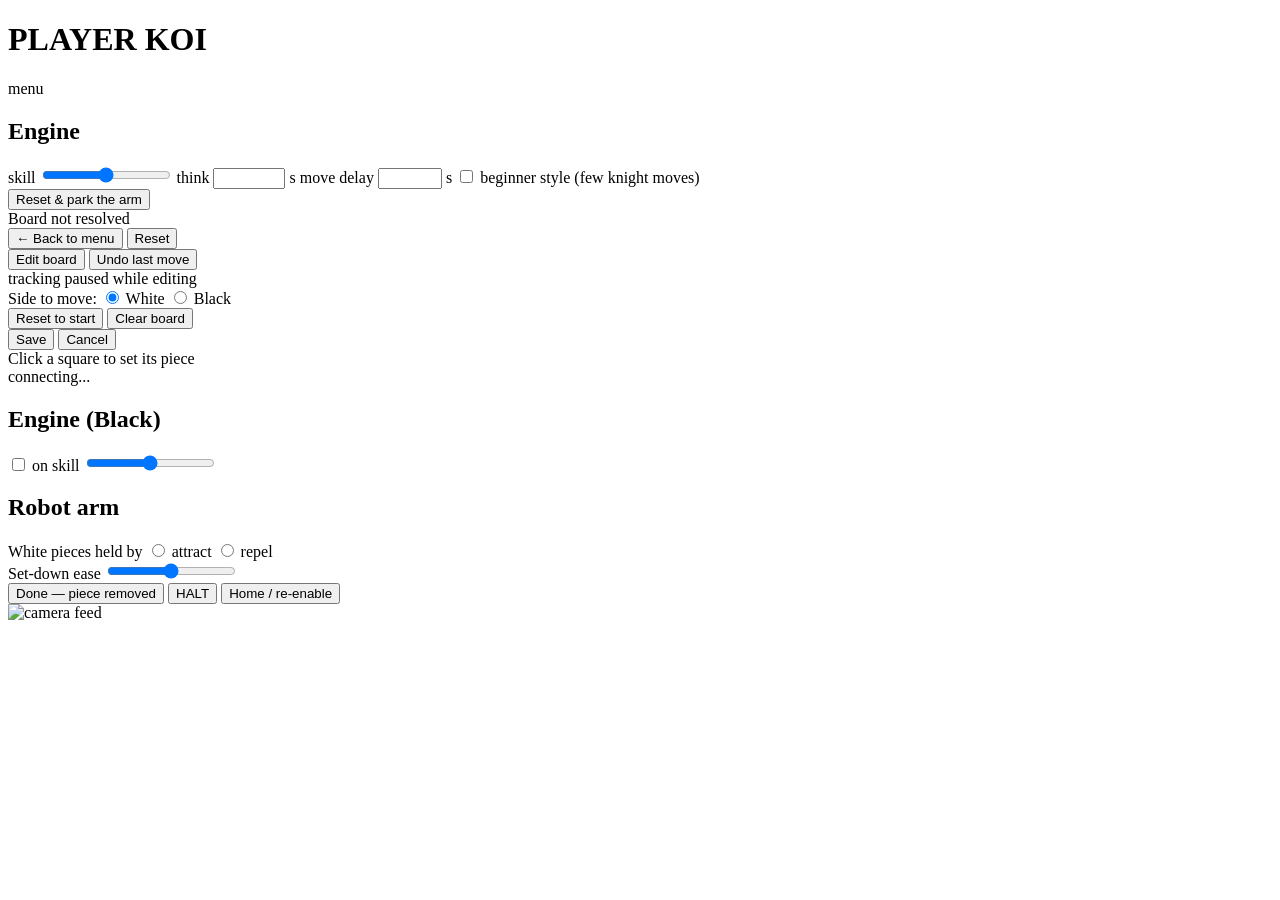
==== src/ui/index.html @ dd4044be "pulse slow" ====
<!doctype html>
<html lang="en">
<head>
<meta charset="utf-8">
<meta name="viewport" content="width=device-width, initial-scale=1">
<title>Player Koi</title>
<link rel="stylesheet" href="/neoretro.css">
<link rel="stylesheet" href="/app.css">
</head>
<body>
<div id="shell">
  <header id="brandBar" class="nr-clr nr-border nr-shadow" data-color="green">
    <h1 id="brand">PLAYER <span>KOI</span></h1>
    <span id="modeBadge" class="nr-badge nr-clr nr-border" data-color="black">menu</span>
  </header>

  <div id="menu">
    <div id="menuCards"></div>

    <section id="menuSettings" class="nr-card nr-clr nr-border nr-shadow" data-color="black">
      <h2 class="nr-card-title">Engine</h2>
      <div class="settings-grid">
        <label class="nr-label" for="setSkill">skill
          <input type="range" class="nr-slider" id="setSkill" min="0" max="20" step="1"
                 data-color="blue">
          <span id="setSkillVal" class="nr-badge nr-clr nr-border" data-color="blue"></span>
        </label>
        <label class="nr-label" for="setThink">think
          <input type="number" class="nr-input nr-clr nr-border" id="setThink"
                 min="0.05" max="10" step="0.05"> s
        </label>
        <label class="nr-label" for="setDelay">move delay
          <input type="number" class="nr-input nr-clr nr-border" id="setDelay"
                 min="0" max="30" step="0.5"> s
        </label>
        <label class="nr-label" for="setNoob">
          <input type="checkbox" class="nr-check" id="setNoob" data-color="green">
          beginner style (few knight moves)
        </label>
      </div>
    </section>

    <div id="menuError" class="nr-alert nr-clr nr-border" data-color="red" hidden></div>
    <button id="menuResetBtn" class="nr-btn nr-clr nr-border nr-shadow nr-focus"
            data-color="yellow" data-pressable>Reset &amp; park the arm</button>
  </div>

  <div id="screens">
  <div class="col" id="game">
    <div id="board" class="nr-border nr-shadow"><div id="picker" class="nr-border nr-shadow nr-clr" data-color="black"></div></div>

    <div id="flagBox" class="nr-alert nr-clr nr-border nr-shadow" data-color="yellow">
      <div class="nr-alert-title">Board not resolved</div>
      <div id="flagReason"></div>
    </div>

    <div id="sessionRow">
      <button id="backBtn" class="nr-btn nr-btn-sm nr-clr nr-border nr-shadow nr-focus"
              data-color="black" data-pressable>&larr; Back to menu</button>
      <button id="resetBtn" class="nr-btn nr-btn-sm nr-clr nr-border nr-shadow nr-focus"
              data-color="yellow" data-pressable>Reset</button>
    </div>

    <div id="controls">
      <button id="editBtn" class="nr-btn nr-btn-sm nr-clr nr-border nr-shadow nr-focus"
              data-color="black" data-pressable>Edit board</button>
      <button id="undoBtn" class="nr-btn nr-btn-sm nr-clr nr-border nr-shadow nr-focus"
              data-color="black" data-pressable>Undo last move</button>
    </div>

    <div id="pausedNote" class="nr-badge nr-clr nr-border" data-color="yellow">
      tracking paused while editing
    </div>

    <section id="editControls" class="nr-card nr-clr nr-border nr-shadow" data-color="black">
      <div id="turnRow">
        <span class="nr-label">Side to move:</span>
        <label class="nr-label"><input type="radio" class="nr-check" name="turn" value="white"
               data-color="cyan" checked> White</label>
        <label class="nr-label"><input type="radio" class="nr-check" name="turn" value="black"
               data-color="cyan"> Black</label>
      </div>
      <div id="editShortcuts">
        <button id="resetStartBtn" class="nr-btn nr-btn-sm nr-clr nr-border nr-shadow nr-focus"
                data-color="black" data-pressable>Reset to start</button>
        <button id="clearBoardBtn" class="nr-btn nr-btn-sm nr-clr nr-border nr-shadow nr-focus"
                data-color="black" data-pressable>Clear board</button>
      </div>
      <div id="saveCancelRow">
        <button id="saveBtn" class="nr-btn nr-btn-sm nr-clr nr-border nr-shadow nr-focus"
                data-color="green" data-pressable>Save</button>
        <button id="cancelBtn" class="nr-btn nr-btn-sm nr-clr nr-border nr-shadow nr-focus"
                data-color="black" data-pressable>Cancel</button>
      </div>
      <div id="editHint">Click a square to set its piece</div>
    </section>

    <div id="lastMove" class="nr-badge nr-clr nr-border" data-color="blue"></div>
    <div id="moveLog" class="nr-clr nr-border" data-color="black"></div>
    <div id="status">connecting...</div>

    <section id="engineBox" class="nr-card nr-clr nr-border nr-shadow" data-color="black">
      <h2 id="engineTitle" class="nr-card-title">Engine (Black)</h2>
      <div id="aiNote" class="nr-alert nr-clr nr-border" data-color="yellow" hidden>
        no camera &mdash; the tracked position is trusted, not verified
      </div>
      <div id="engineMove"></div>
      <div id="engineExtra"></div>
      <div id="engineMsg"></div>
      <div id="engineRow">
        <label class="nr-label" for="engineToggle">
          <input type="checkbox" class="nr-check" id="engineToggle" data-color="green"> on
        </label>
        <label class="nr-label" for="engineSkill">skill
          <input type="range" class="nr-slider" id="engineSkill" min="0" max="20" step="1"
                 data-color="blue">
          <span id="engineSkillVal" class="nr-badge nr-clr nr-border" data-color="blue"></span>
        </label>
      </div>
    </section>

    <section id="robotBox" class="nr-card nr-clr nr-border nr-shadow" data-color="black">
      <h2 id="robotTitle" class="nr-card-title">Robot arm</h2>
      <div id="robotState" class="nr-badge nr-clr nr-border" data-color="green"></div>
      <div id="robotNote"></div>
      <div id="robotPrompt" class="nr-alert nr-clr nr-border" data-color="yellow" hidden></div>
      <div id="robotMsg" class="nr-alert nr-clr nr-border" data-color="red" hidden></div>
      <div id="staleFirmware" class="nr-alert nr-clr nr-border" data-color="red" hidden></div>
      <div id="polarityRow">
        <span class="nr-label">White pieces held by</span>
        <label class="nr-label"><input type="radio" class="nr-check" name="whitePolarity"
               value="attract" data-color="cyan"> attract</label>
        <label class="nr-label"><input type="radio" class="nr-check" name="whitePolarity"
               value="repel" data-color="cyan"> repel</label>
      </div>
      <div id="releaseRow">
        <label class="nr-label" for="releaseMs">Set-down ease
          <input type="range" class="nr-slider" id="releaseMs"
                 min="0" max="600" step="25" data-color="cyan">
          <span id="releaseMsVal" class="nr-badge nr-clr nr-border" data-color="cyan"></span>
        </label>
      </div>
      <div id="robotRow">
        <button id="confirmBtn" class="nr-btn nr-btn-sm nr-clr nr-border nr-shadow nr-focus"
                data-color="green" data-pressable>Done — piece removed</button>
        <button id="haltBtn" class="nr-btn nr-btn-sm nr-clr nr-border nr-shadow nr-focus"
                data-color="red" data-pressable>HALT</button>
        <button id="homeBtn" class="nr-btn nr-btn-sm nr-clr nr-border nr-shadow nr-focus"
                data-color="black" data-pressable>Home / re-enable</button>
      </div>
    </section>
  </div>

  <div class="col" id="videoCol">
    <img id="stream" class="nr-border nr-shadow" src="/stream.mjpg" alt="camera feed">
  </div>
  </div>
</div>

<!-- One dialog serves every confirm/alert. Native <dialog>, so focus
     trapping, Escape and the top layer come for free. -->
<dialog id="nrDialog" class="nr-dialog">
  <form method="dialog" class="nr-dialog-body">
    <h2 id="nrDialogTitle" class="nr-dialog-title"></h2>
    <p id="nrDialogText" class="nr-dialog-text"></p>
    <div class="nr-dialog-actions">
      <button id="nrDialogCancel" value="cancel"
              class="nr-btn nr-btn-sm nr-clr nr-border nr-shadow nr-focus"
              data-color="black" data-pressable>Cancel</button>
      <button id="nrDialogOk" value="ok"
              class="nr-btn nr-btn-sm nr-clr nr-border nr-shadow nr-focus"
              data-color="green" data-pressable>OK</button>
    </div>
  </form>
</dialog>

<script src="/app.js"></script>
</body>
</html>
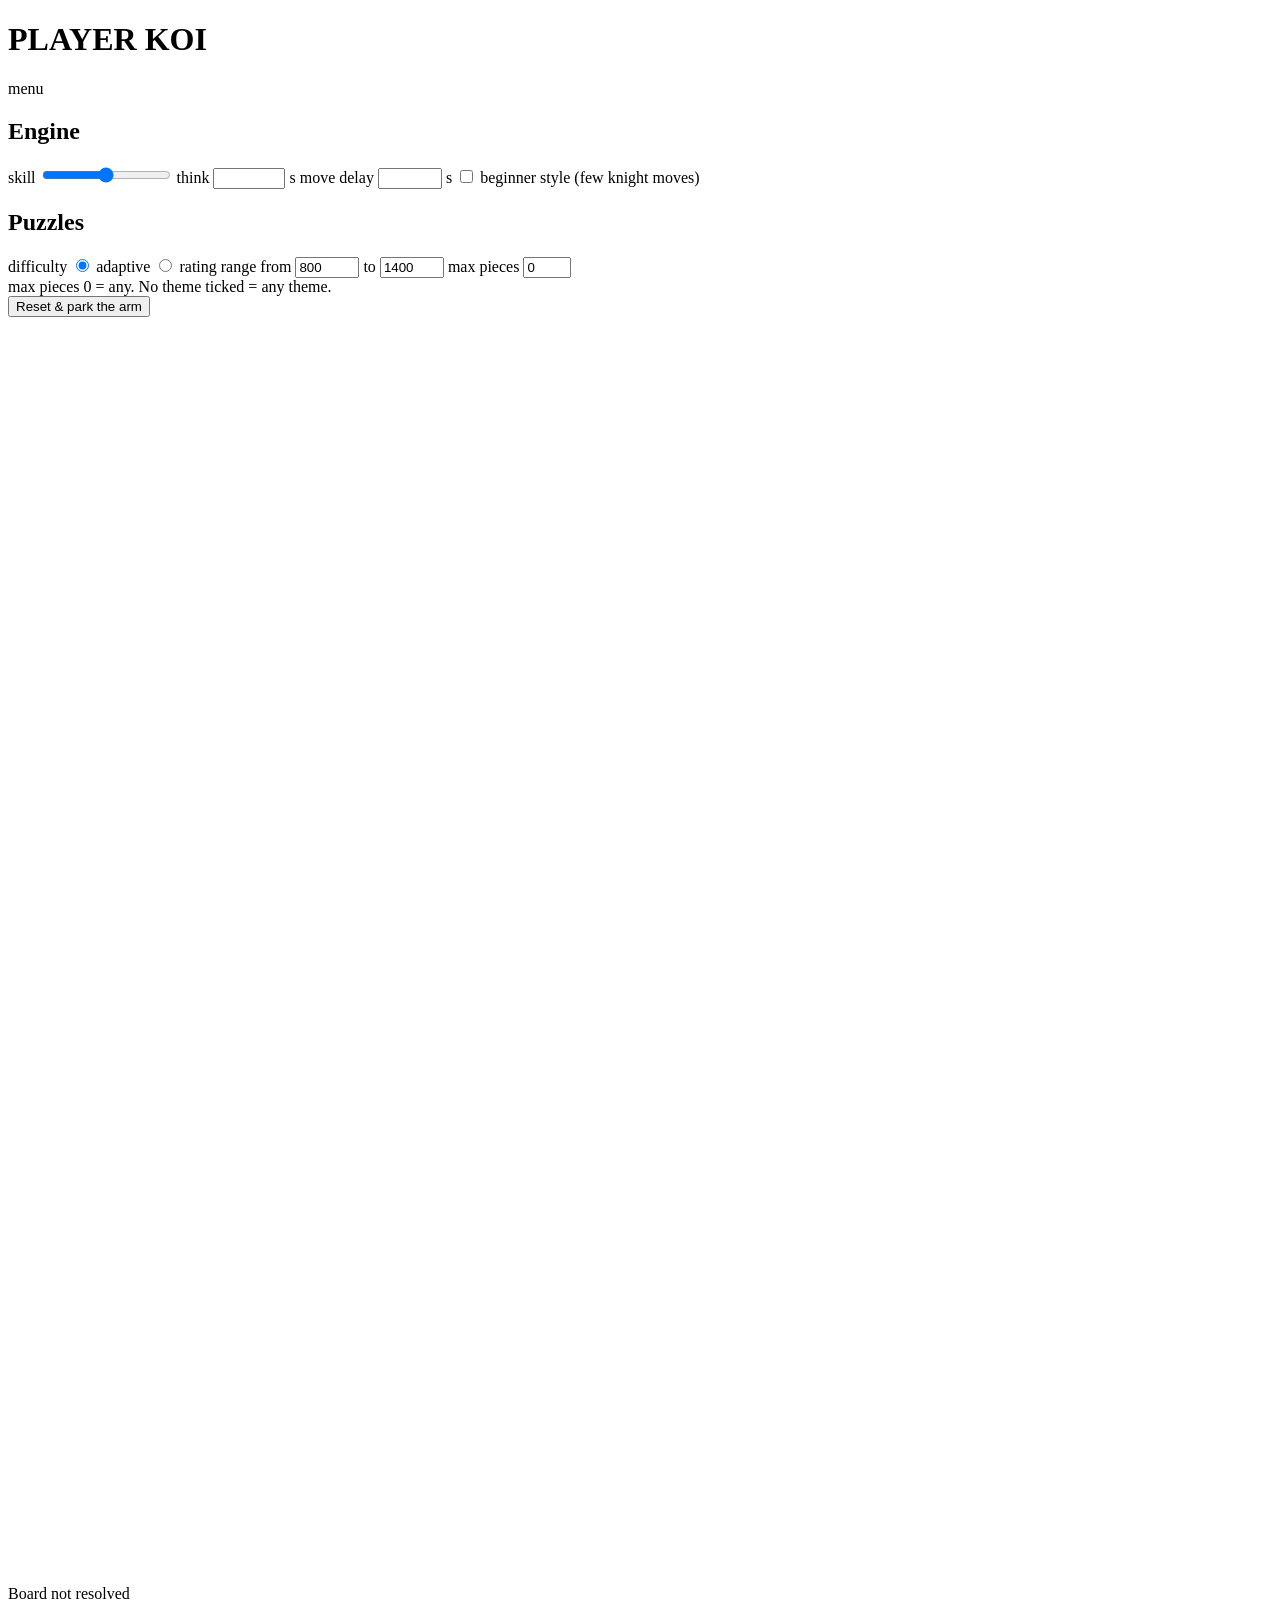
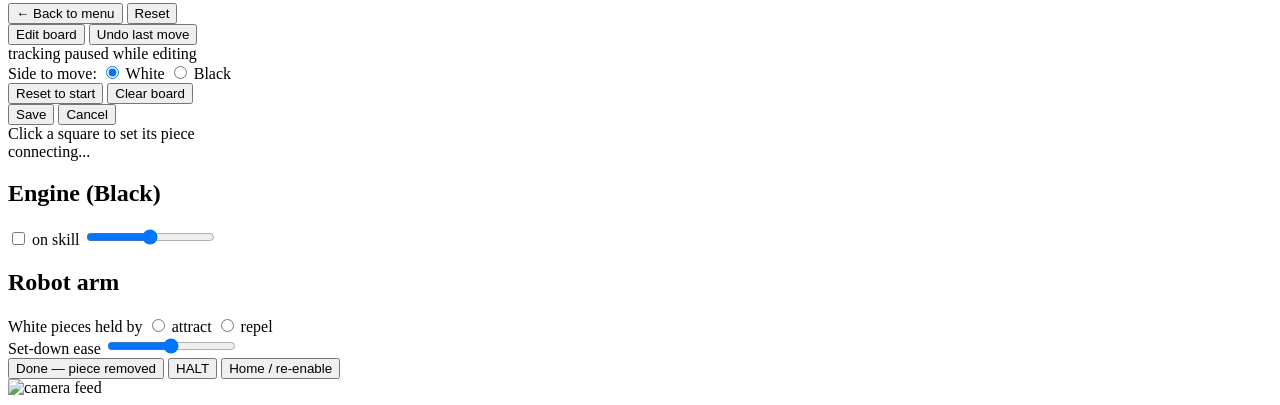
==== commit 2c9d5bb3: "puzzle and coatch feature" ====
--- a/src/ui/index.html
+++ b/src/ui/index.html
@@ -40,6 +40,32 @@
       </div>
     </section>
 
+    <section id="puzzleSettings" class="nr-card nr-clr nr-border nr-shadow" data-color="black">
+      <h2 class="nr-card-title">Puzzles</h2>
+      <div id="puzzleProgress"></div>
+      <div class="settings-grid">
+        <span class="nr-label">difficulty</span>
+        <label class="nr-label"><input type="radio" class="nr-check" name="puzzleRatingMode"
+               value="adaptive" data-color="cyan" checked> adaptive</label>
+        <label class="nr-label"><input type="radio" class="nr-check" name="puzzleRatingMode"
+               value="range" data-color="cyan"> rating range</label>
+        <label class="nr-label" for="puzzleMin">from
+          <input type="number" class="nr-input nr-clr nr-border" id="puzzleMin"
+                 min="400" max="2800" step="50" value="800">
+        </label>
+        <label class="nr-label" for="puzzleMax">to
+          <input type="number" class="nr-input nr-clr nr-border" id="puzzleMax"
+                 min="400" max="2800" step="50" value="1400">
+        </label>
+        <label class="nr-label" for="puzzleMaxPieces">max pieces
+          <input type="number" class="nr-input nr-clr nr-border" id="puzzleMaxPieces"
+                 min="0" max="32" step="1" value="0">
+        </label>
+      </div>
+      <div id="puzzleThemes" class="settings-grid"></div>
+      <div class="menu-hint">max pieces 0 = any. No theme ticked = any theme.</div>
+    </section>
+
     <div id="menuError" class="nr-alert nr-clr nr-border" data-color="red" hidden></div>
     <button id="menuResetBtn" class="nr-btn nr-clr nr-border nr-shadow nr-focus"
             data-color="yellow" data-pressable>Reset &amp; park the arm</button>
@@ -47,7 +73,13 @@
 
   <div id="screens">
   <div class="col" id="game">
-    <div id="board" class="nr-border nr-shadow"><div id="picker" class="nr-border nr-shadow nr-clr" data-color="black"></div></div>
+    <div id="boardRow">
+      <div id="evalBar" class="nr-border" hidden>
+        <div id="evalFill"></div>
+        <span id="evalLabel"></span>
+      </div>
+      <div id="board" class="nr-border nr-shadow"><div id="picker" class="nr-border nr-shadow nr-clr" data-color="black"></div><svg id="arrows" viewBox="0 0 8 8" preserveAspectRatio="none" aria-hidden="true"></svg></div>
+    </div>
 
     <div id="flagBox" class="nr-alert nr-clr nr-border nr-shadow" data-color="yellow">
       <div class="nr-alert-title">Board not resolved</div>
@@ -98,6 +130,54 @@
     <div id="lastMove" class="nr-badge nr-clr nr-border" data-color="blue"></div>
     <div id="moveLog" class="nr-clr nr-border" data-color="black"></div>
     <div id="status">connecting...</div>
+
+    <section id="coachBox" class="nr-card nr-clr nr-border nr-shadow" data-color="black" hidden>
+      <h2 id="coachTitle" class="nr-card-title">Coach</h2>
+      <div id="coachDecision" class="nr-alert nr-clr nr-border" data-color="red" hidden>
+        <div id="coachDecisionText"></div>
+        <div class="button-row">
+          <button id="takebackBtn" class="nr-btn nr-btn-sm nr-clr nr-border nr-shadow nr-focus"
+                  data-color="yellow" data-pressable>Take it back</button>
+          <button id="continueBtn" class="nr-btn nr-btn-sm nr-clr nr-border nr-shadow nr-focus"
+                  data-color="black" data-pressable>Continue</button>
+        </div>
+      </div>
+      <div id="coachTakeback" class="nr-alert nr-clr nr-border" data-color="yellow" hidden></div>
+      <div id="coachReview" class="nr-badge nr-clr nr-border" data-color="green" hidden></div>
+      <div id="coachReviewText"></div>
+      <div id="coachBetter"></div>
+      <div id="coachOpponent"></div>
+      <div id="coachHintLabel">Suggested move</div>
+      <div id="coachHint"></div>
+      <div id="coachHintPlace"></div>
+      <div id="coachHintText"></div>
+    </section>
+
+    <section id="puzzleBox" class="nr-card nr-clr nr-border nr-shadow" data-color="black" hidden>
+      <h2 id="puzzleTitle" class="nr-card-title">Puzzle</h2>
+      <div id="puzzlePhase" class="nr-badge nr-clr nr-border" data-color="blue"></div>
+      <div id="puzzleInfo"></div>
+      <div id="puzzleMsg" class="nr-alert nr-clr nr-border" data-color="red" hidden></div>
+      <div id="puzzleWrong" class="nr-alert nr-clr nr-border" data-color="yellow" hidden></div>
+      <div id="puzzleGraveyard" class="nr-alert nr-clr nr-border" data-color="yellow" hidden></div>
+      <ol id="puzzleSteps"></ol>
+      <div id="puzzleMove"></div>
+      <div id="puzzleExtra"></div>
+      <div id="puzzleSolution"></div>
+      <div id="puzzleRating"></div>
+      <div id="puzzleRow" class="button-row">
+        <button id="puzzleReadyBtn" class="nr-btn nr-btn-sm nr-clr nr-border nr-shadow nr-focus"
+                data-color="green" data-pressable>OK &mdash; board is set up</button>
+        <button id="puzzleHintBtn" class="nr-btn nr-btn-sm nr-clr nr-border nr-shadow nr-focus"
+                data-color="cyan" data-pressable>Hint</button>
+        <button id="puzzleSolutionBtn" class="nr-btn nr-btn-sm nr-clr nr-border nr-shadow nr-focus"
+                data-color="magenta" data-pressable>Show solution</button>
+        <button id="puzzleSkipBtn" class="nr-btn nr-btn-sm nr-clr nr-border nr-shadow nr-focus"
+                data-color="black" data-pressable>Skip</button>
+        <button id="puzzleNextBtn" class="nr-btn nr-btn-sm nr-clr nr-border nr-shadow nr-focus"
+                data-color="green" data-pressable>Next puzzle</button>
+      </div>
+    </section>
 
     <section id="engineBox" class="nr-card nr-clr nr-border nr-shadow" data-color="black">
       <h2 id="engineTitle" class="nr-card-title">Engine (Black)</h2>
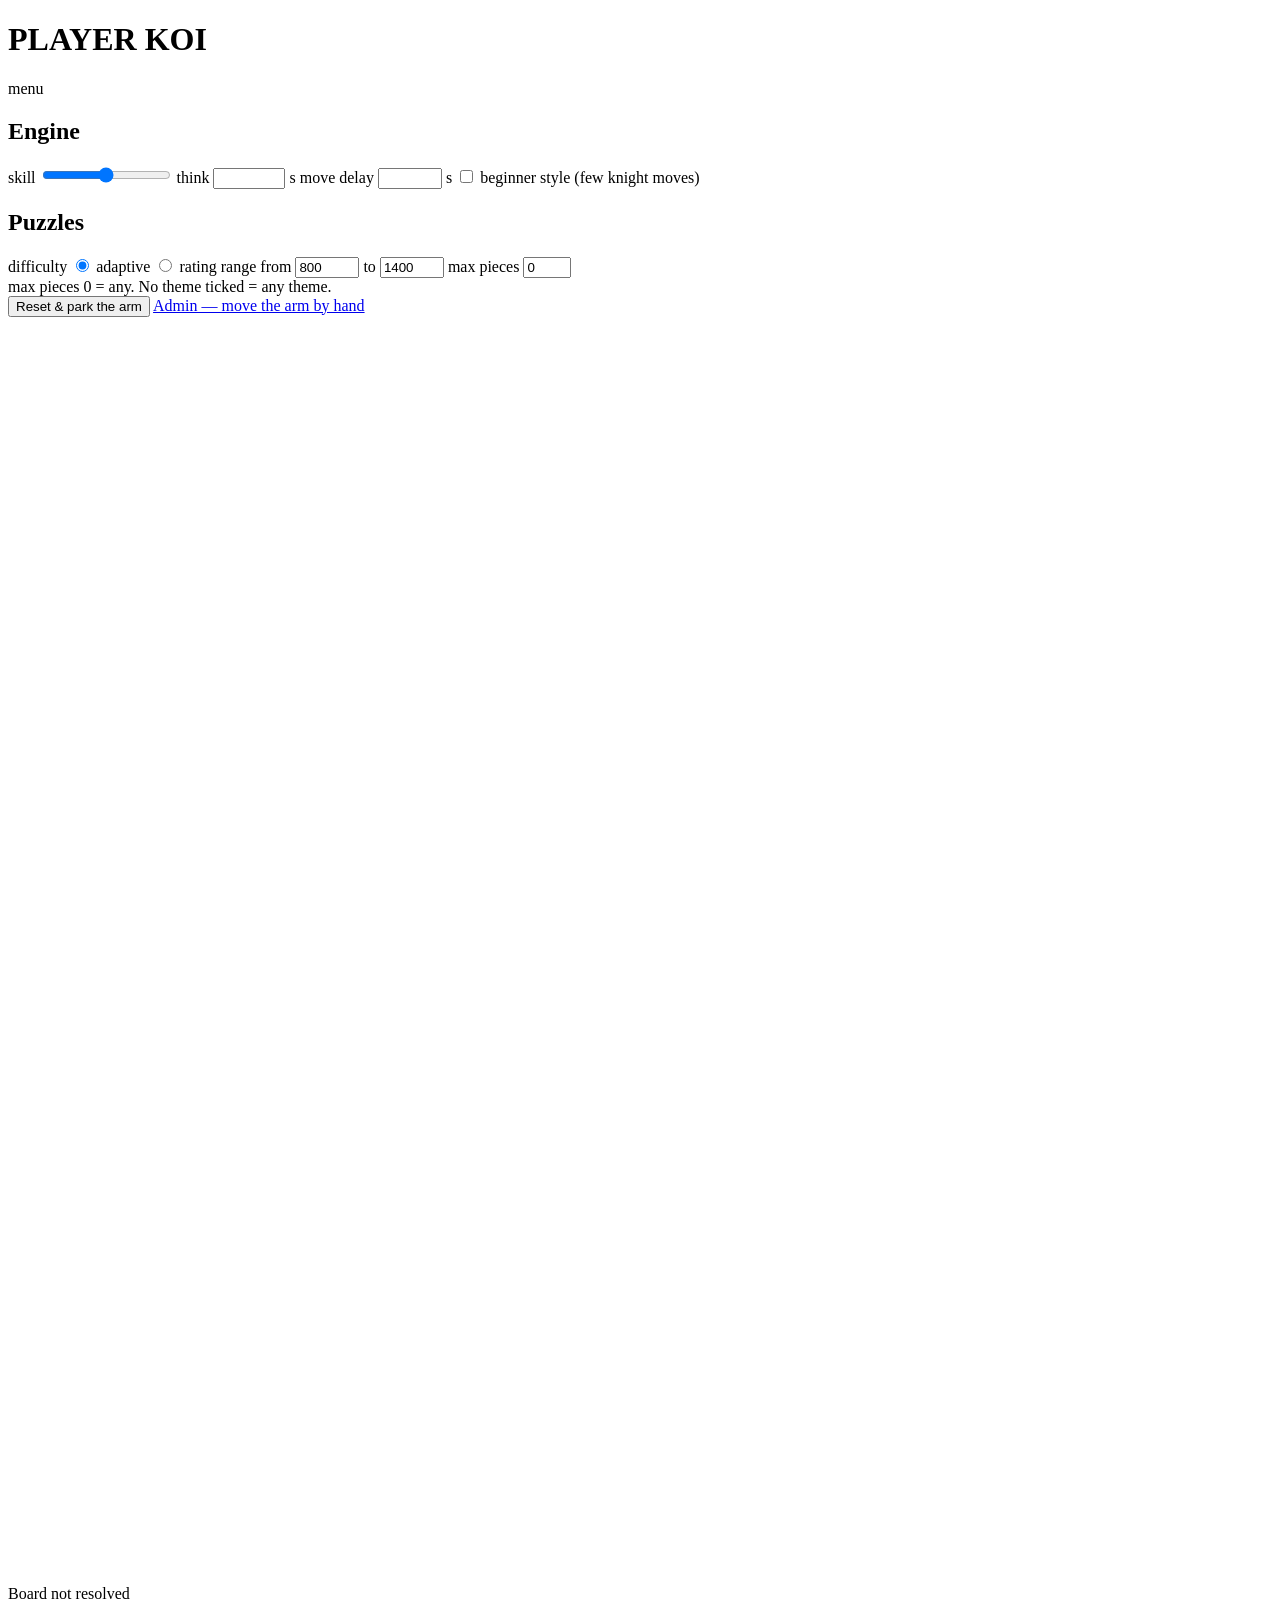
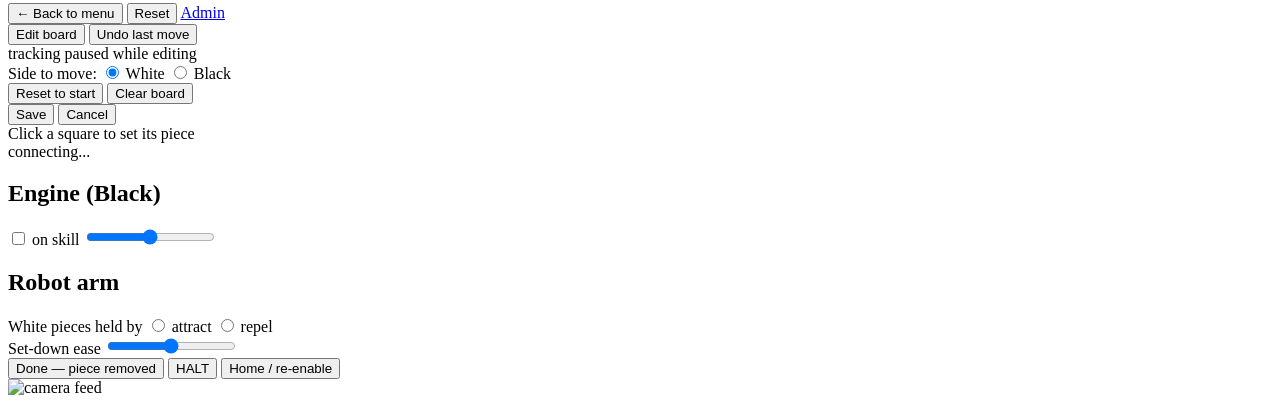
==== commit 5d8d9c5a: "admin" ====
--- a/src/ui/index.html
+++ b/src/ui/index.html
@@ -69,6 +69,8 @@
     <div id="menuError" class="nr-alert nr-clr nr-border" data-color="red" hidden></div>
     <button id="menuResetBtn" class="nr-btn nr-clr nr-border nr-shadow nr-focus"
             data-color="yellow" data-pressable>Reset &amp; park the arm</button>
+    <a id="menuAdminBtn" href="/admin" class="nr-btn nr-clr nr-border nr-shadow nr-focus"
+       data-color="magenta" data-pressable>Admin &mdash; move the arm by hand</a>
   </div>
 
   <div id="screens">
@@ -91,6 +93,8 @@
               data-color="black" data-pressable>&larr; Back to menu</button>
       <button id="resetBtn" class="nr-btn nr-btn-sm nr-clr nr-border nr-shadow nr-focus"
               data-color="yellow" data-pressable>Reset</button>
+      <a id="gameAdminBtn" href="/admin" class="nr-btn nr-btn-sm nr-clr nr-border nr-shadow nr-focus"
+         data-color="magenta" data-pressable>Admin</a>
     </div>
 
     <div id="controls">
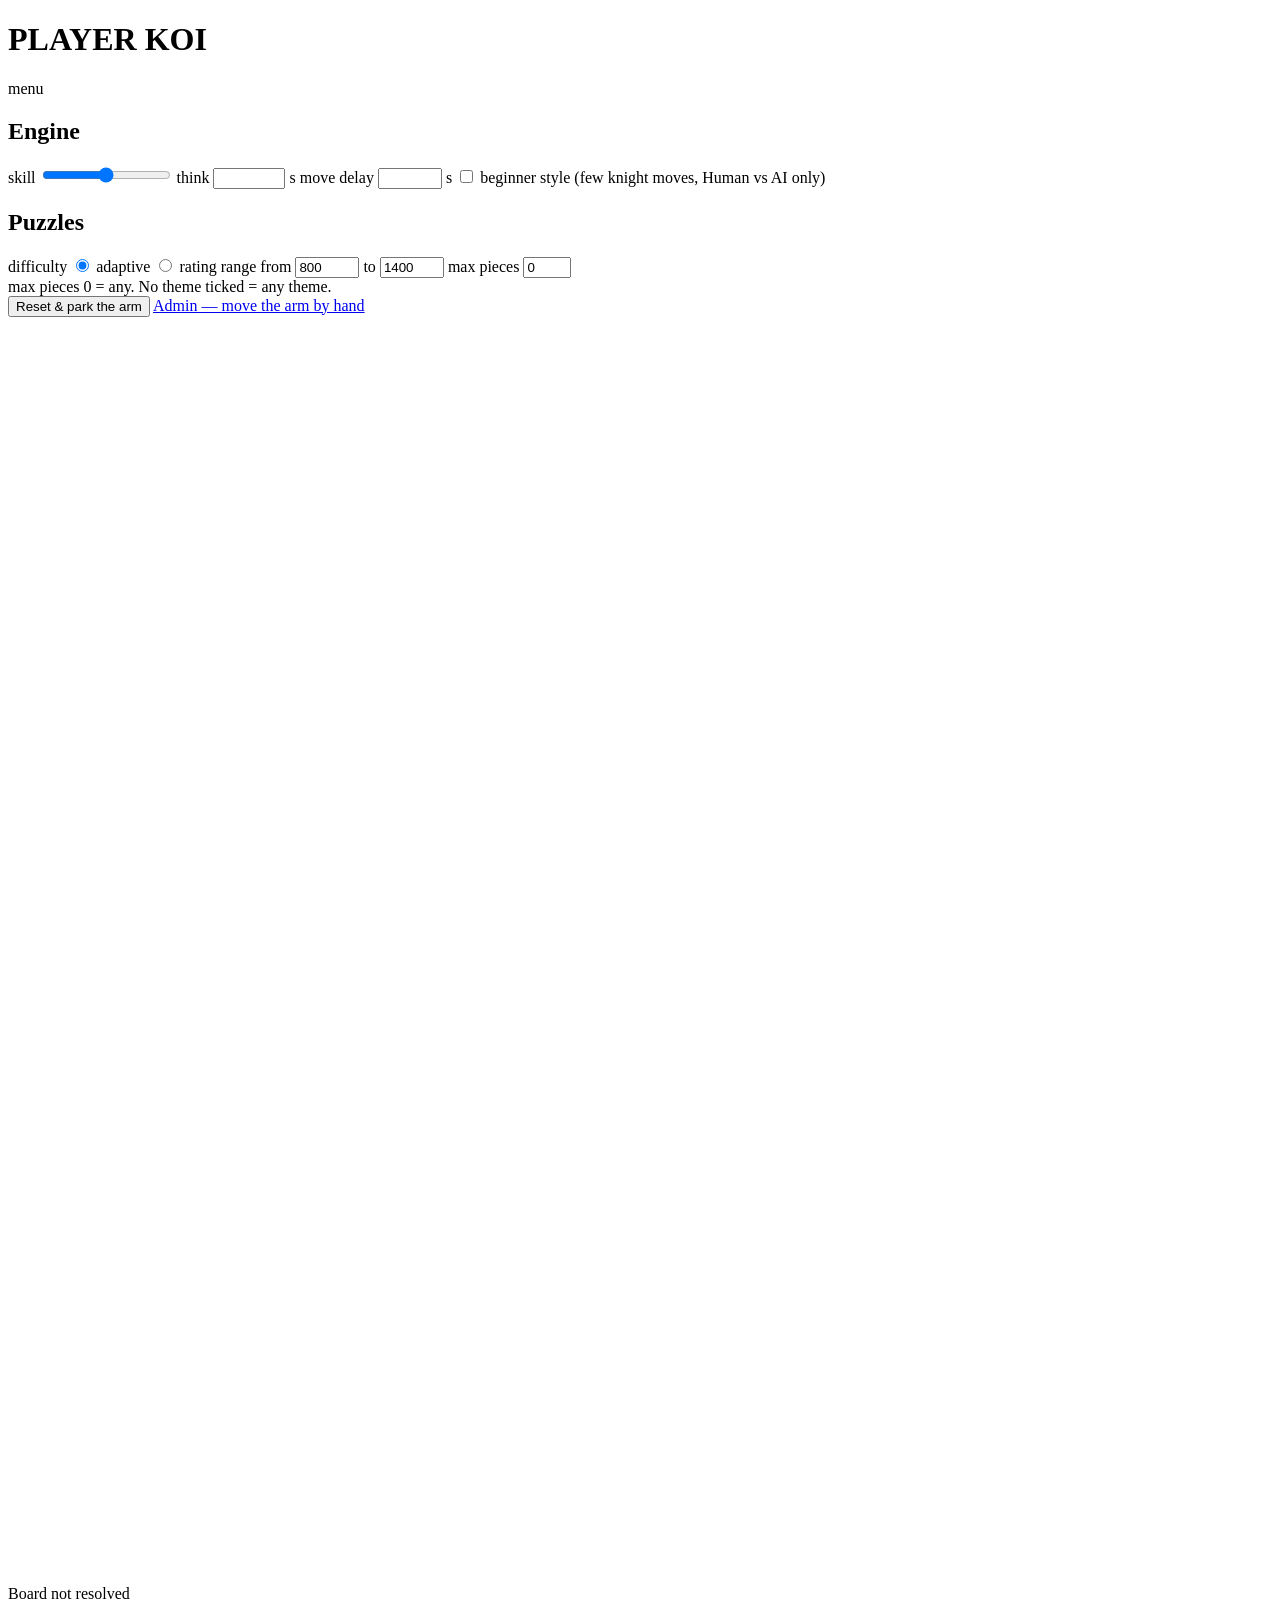
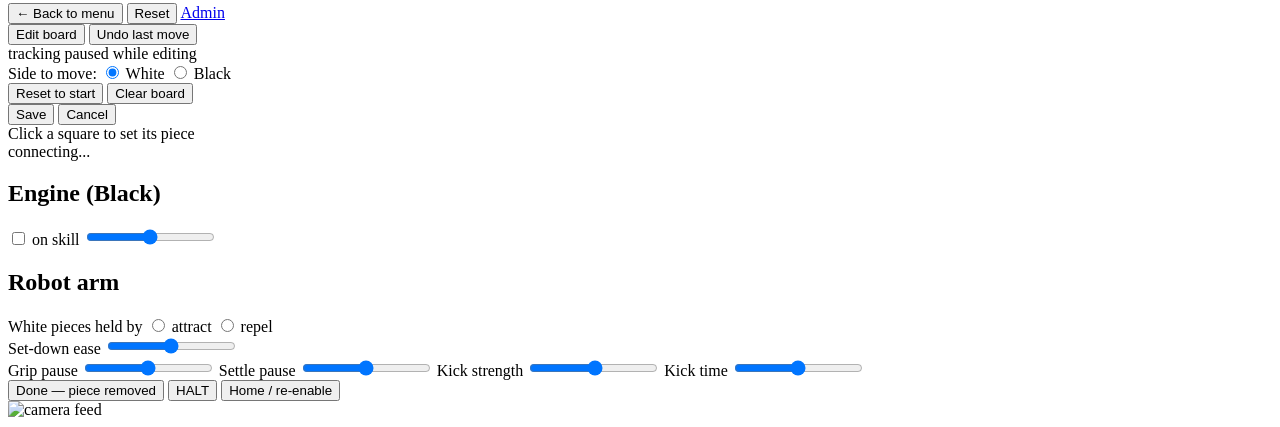
==== commit c89083d0: "repel human" ====
--- a/src/ui/index.html
+++ b/src/ui/index.html
@@ -35,7 +35,7 @@
         </label>
         <label class="nr-label" for="setNoob">
           <input type="checkbox" class="nr-check" id="setNoob" data-color="green">
-          beginner style (few knight moves)
+          beginner style (few knight moves, Human vs AI only)
         </label>
       </div>
     </section>
@@ -224,6 +224,28 @@
           <span id="releaseMsVal" class="nr-badge nr-clr nr-border" data-color="cyan"></span>
         </label>
       </div>
+      <div id="tuningRow">
+        <label class="nr-label" for="tuneGrip">Grip pause
+          <input type="range" class="nr-slider" id="tuneGrip"
+                 min="0" max="1000" step="25" data-color="cyan">
+          <span id="tuneGripVal" class="nr-badge nr-clr nr-border" data-color="cyan"></span>
+        </label>
+        <label class="nr-label" for="tuneSettle">Settle pause
+          <input type="range" class="nr-slider" id="tuneSettle"
+                 min="0" max="1500" step="50" data-color="cyan">
+          <span id="tuneSettleVal" class="nr-badge nr-clr nr-border" data-color="cyan"></span>
+        </label>
+        <label class="nr-label" for="tuneKickDuty">Kick strength
+          <input type="range" class="nr-slider" id="tuneKickDuty"
+                 min="0" max="255" step="5" data-color="cyan">
+          <span id="tuneKickDutyVal" class="nr-badge nr-clr nr-border" data-color="cyan"></span>
+        </label>
+        <label class="nr-label" for="tuneKickMs">Kick time
+          <input type="range" class="nr-slider" id="tuneKickMs"
+                 min="0" max="200" step="5" data-color="cyan">
+          <span id="tuneKickMsVal" class="nr-badge nr-clr nr-border" data-color="cyan"></span>
+        </label>
+      </div>
       <div id="robotRow">
         <button id="confirmBtn" class="nr-btn nr-btn-sm nr-clr nr-border nr-shadow nr-focus"
                 data-color="green" data-pressable>Done — piece removed</button>
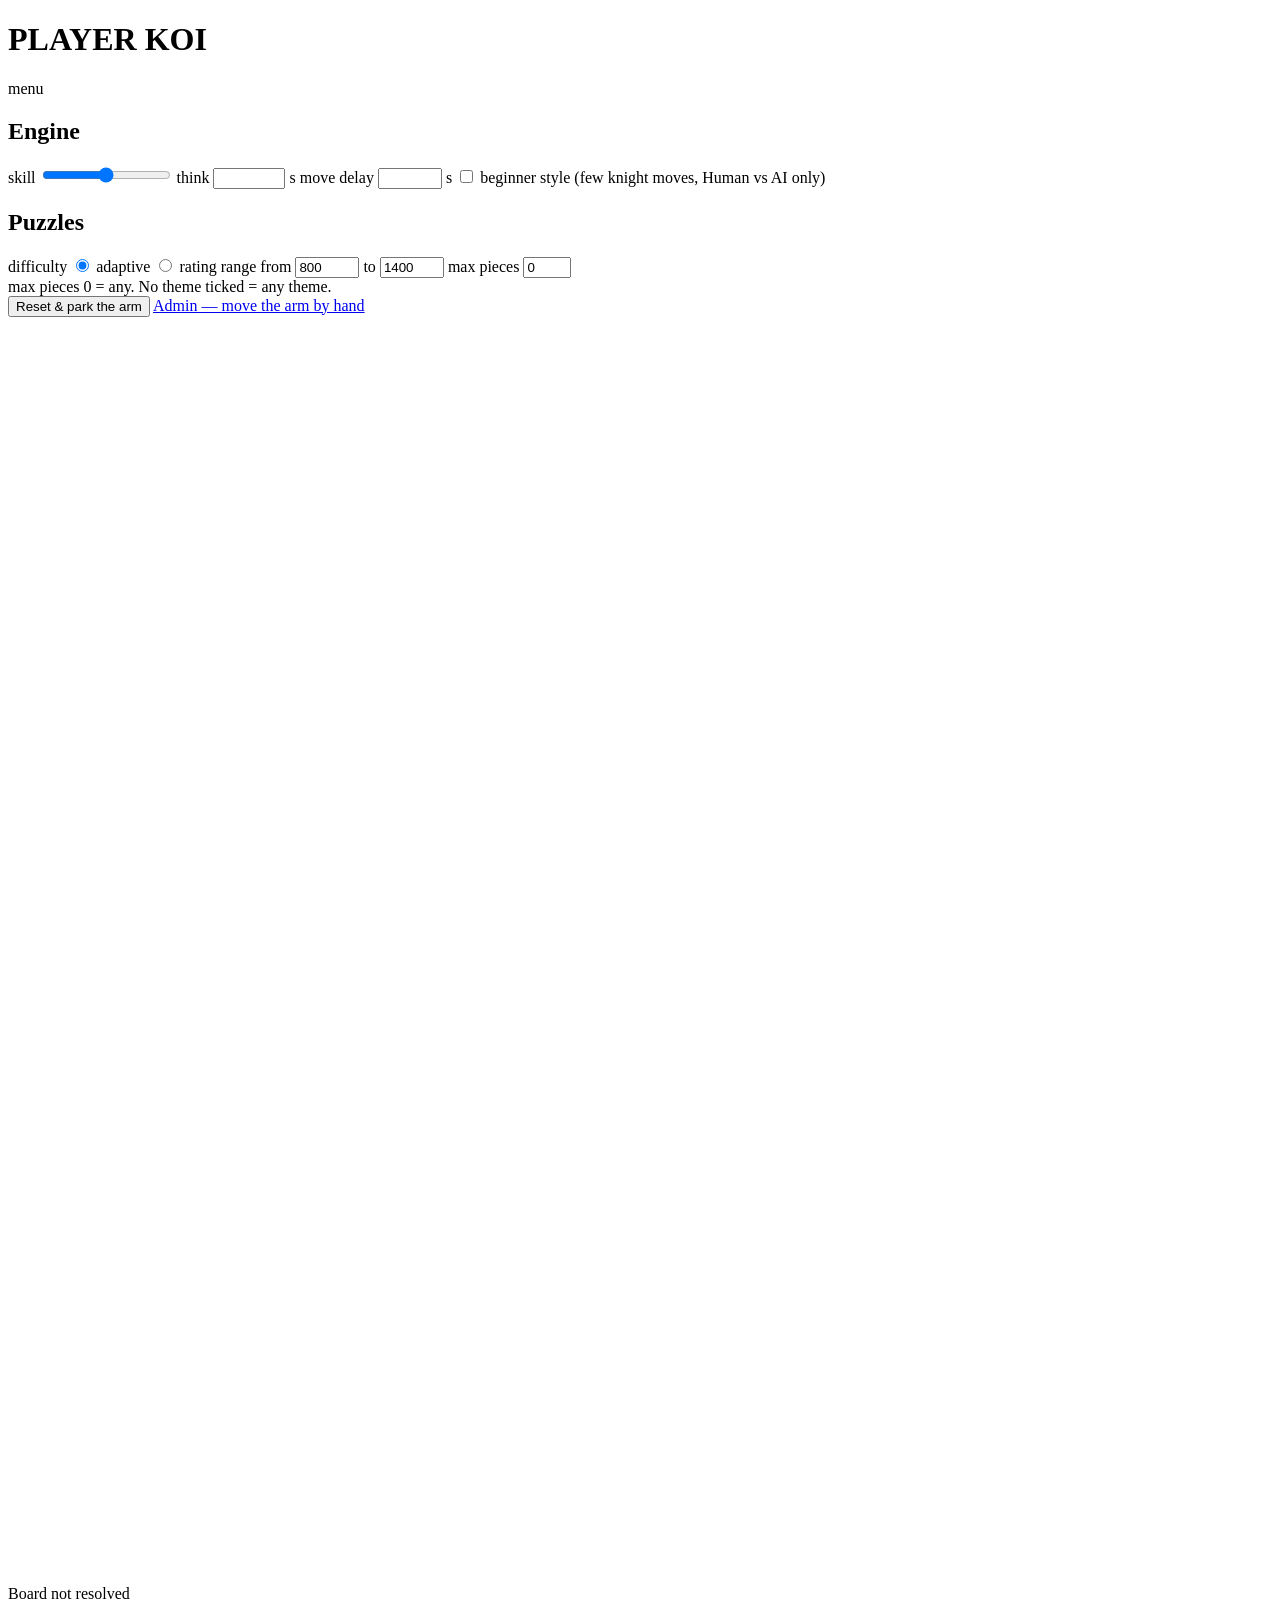
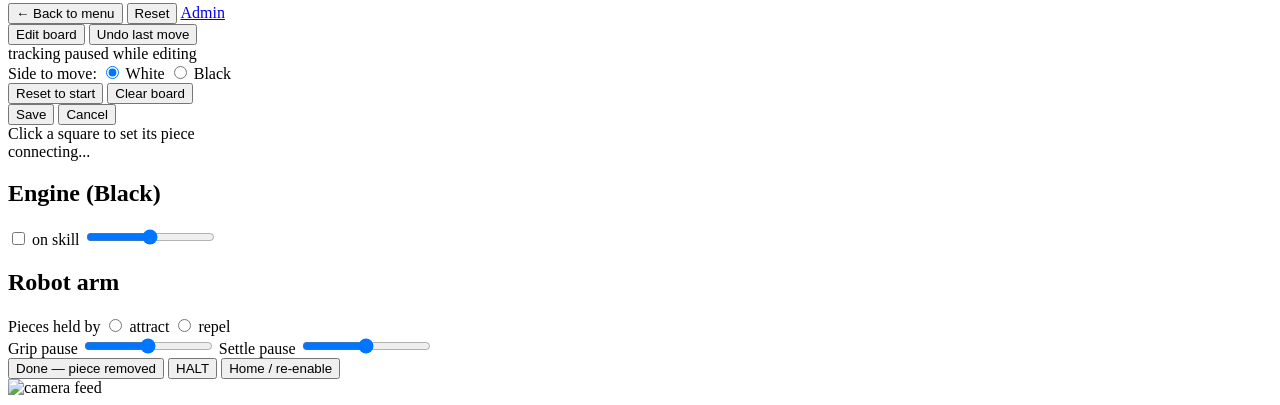
==== commit f93bbe03: "polarity same" ====
--- a/src/ui/index.html
+++ b/src/ui/index.html
@@ -211,18 +211,11 @@
       <div id="robotMsg" class="nr-alert nr-clr nr-border" data-color="red" hidden></div>
       <div id="staleFirmware" class="nr-alert nr-clr nr-border" data-color="red" hidden></div>
       <div id="polarityRow">
-        <span class="nr-label">White pieces held by</span>
-        <label class="nr-label"><input type="radio" class="nr-check" name="whitePolarity"
+        <span class="nr-label">Pieces held by</span>
+        <label class="nr-label"><input type="radio" class="nr-check" name="polarity"
                value="attract" data-color="cyan"> attract</label>
-        <label class="nr-label"><input type="radio" class="nr-check" name="whitePolarity"
+        <label class="nr-label"><input type="radio" class="nr-check" name="polarity"
                value="repel" data-color="cyan"> repel</label>
-      </div>
-      <div id="releaseRow">
-        <label class="nr-label" for="releaseMs">Set-down ease
-          <input type="range" class="nr-slider" id="releaseMs"
-                 min="0" max="600" step="25" data-color="cyan">
-          <span id="releaseMsVal" class="nr-badge nr-clr nr-border" data-color="cyan"></span>
-        </label>
       </div>
       <div id="tuningRow">
         <label class="nr-label" for="tuneGrip">Grip pause
@@ -234,16 +227,6 @@
           <input type="range" class="nr-slider" id="tuneSettle"
                  min="0" max="1500" step="50" data-color="cyan">
           <span id="tuneSettleVal" class="nr-badge nr-clr nr-border" data-color="cyan"></span>
-        </label>
-        <label class="nr-label" for="tuneKickDuty">Kick strength
-          <input type="range" class="nr-slider" id="tuneKickDuty"
-                 min="0" max="255" step="5" data-color="cyan">
-          <span id="tuneKickDutyVal" class="nr-badge nr-clr nr-border" data-color="cyan"></span>
-        </label>
-        <label class="nr-label" for="tuneKickMs">Kick time
-          <input type="range" class="nr-slider" id="tuneKickMs"
-                 min="0" max="200" step="5" data-color="cyan">
-          <span id="tuneKickMsVal" class="nr-badge nr-clr nr-border" data-color="cyan"></span>
         </label>
       </div>
       <div id="robotRow">
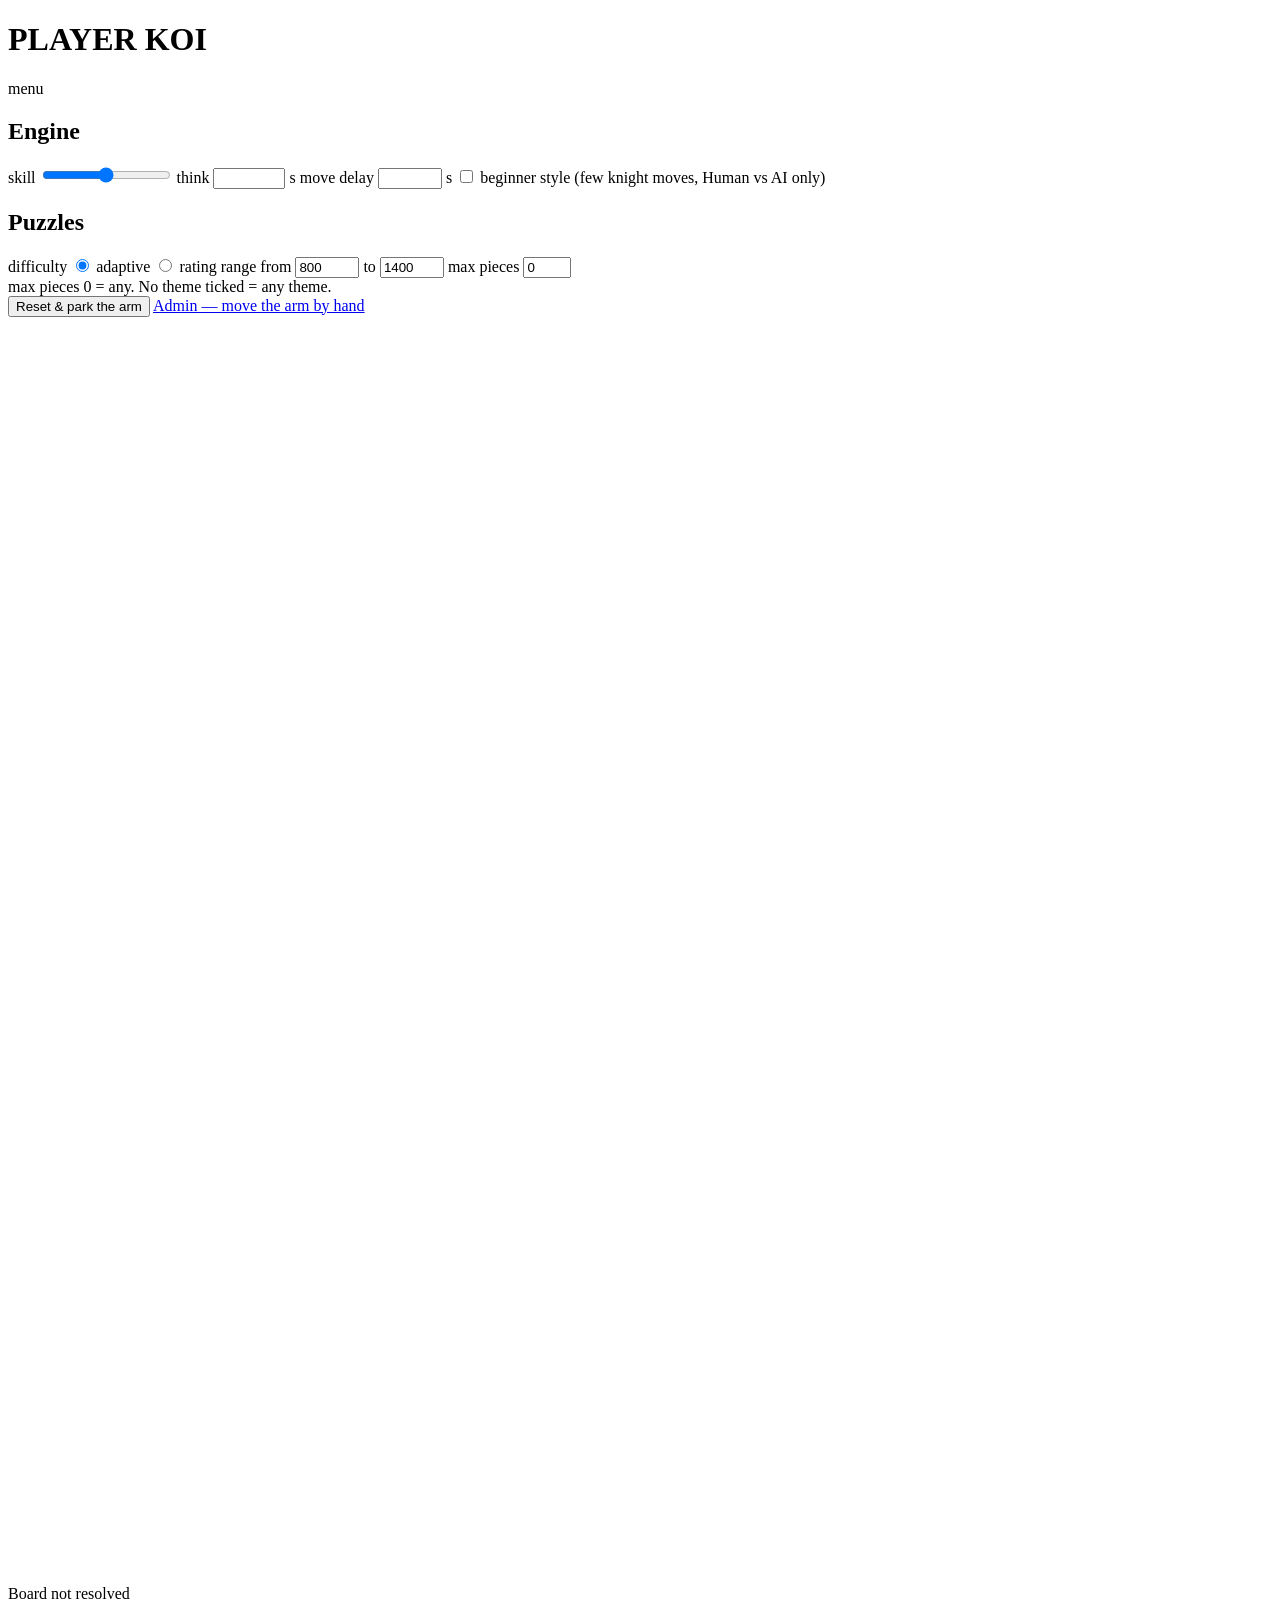
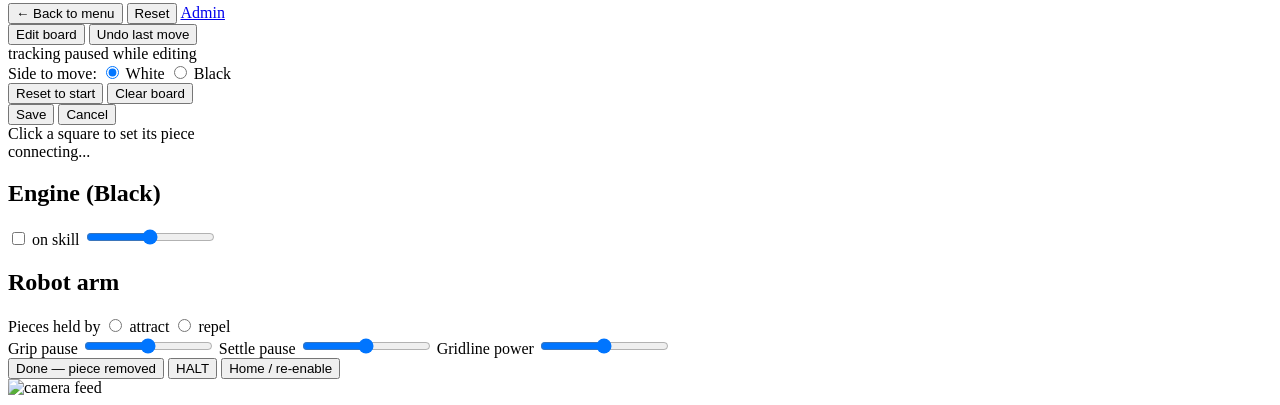
==== commit 97acbcc5: "polarity same 3" ====
--- a/src/ui/index.html
+++ b/src/ui/index.html
@@ -225,8 +225,13 @@
         </label>
         <label class="nr-label" for="tuneSettle">Settle pause
           <input type="range" class="nr-slider" id="tuneSettle"
-                 min="0" max="1500" step="50" data-color="cyan">
+                 min="0" max="2000" step="50" data-color="cyan">
           <span id="tuneSettleVal" class="nr-badge nr-clr nr-border" data-color="cyan"></span>
+        </label>
+        <label class="nr-label" for="tuneGridPct">Gridline power
+          <input type="range" class="nr-slider" id="tuneGridPct"
+                 min="0" max="100" step="5" data-color="cyan">
+          <span id="tuneGridPctVal" class="nr-badge nr-clr nr-border" data-color="cyan"></span>
         </label>
       </div>
       <div id="robotRow">
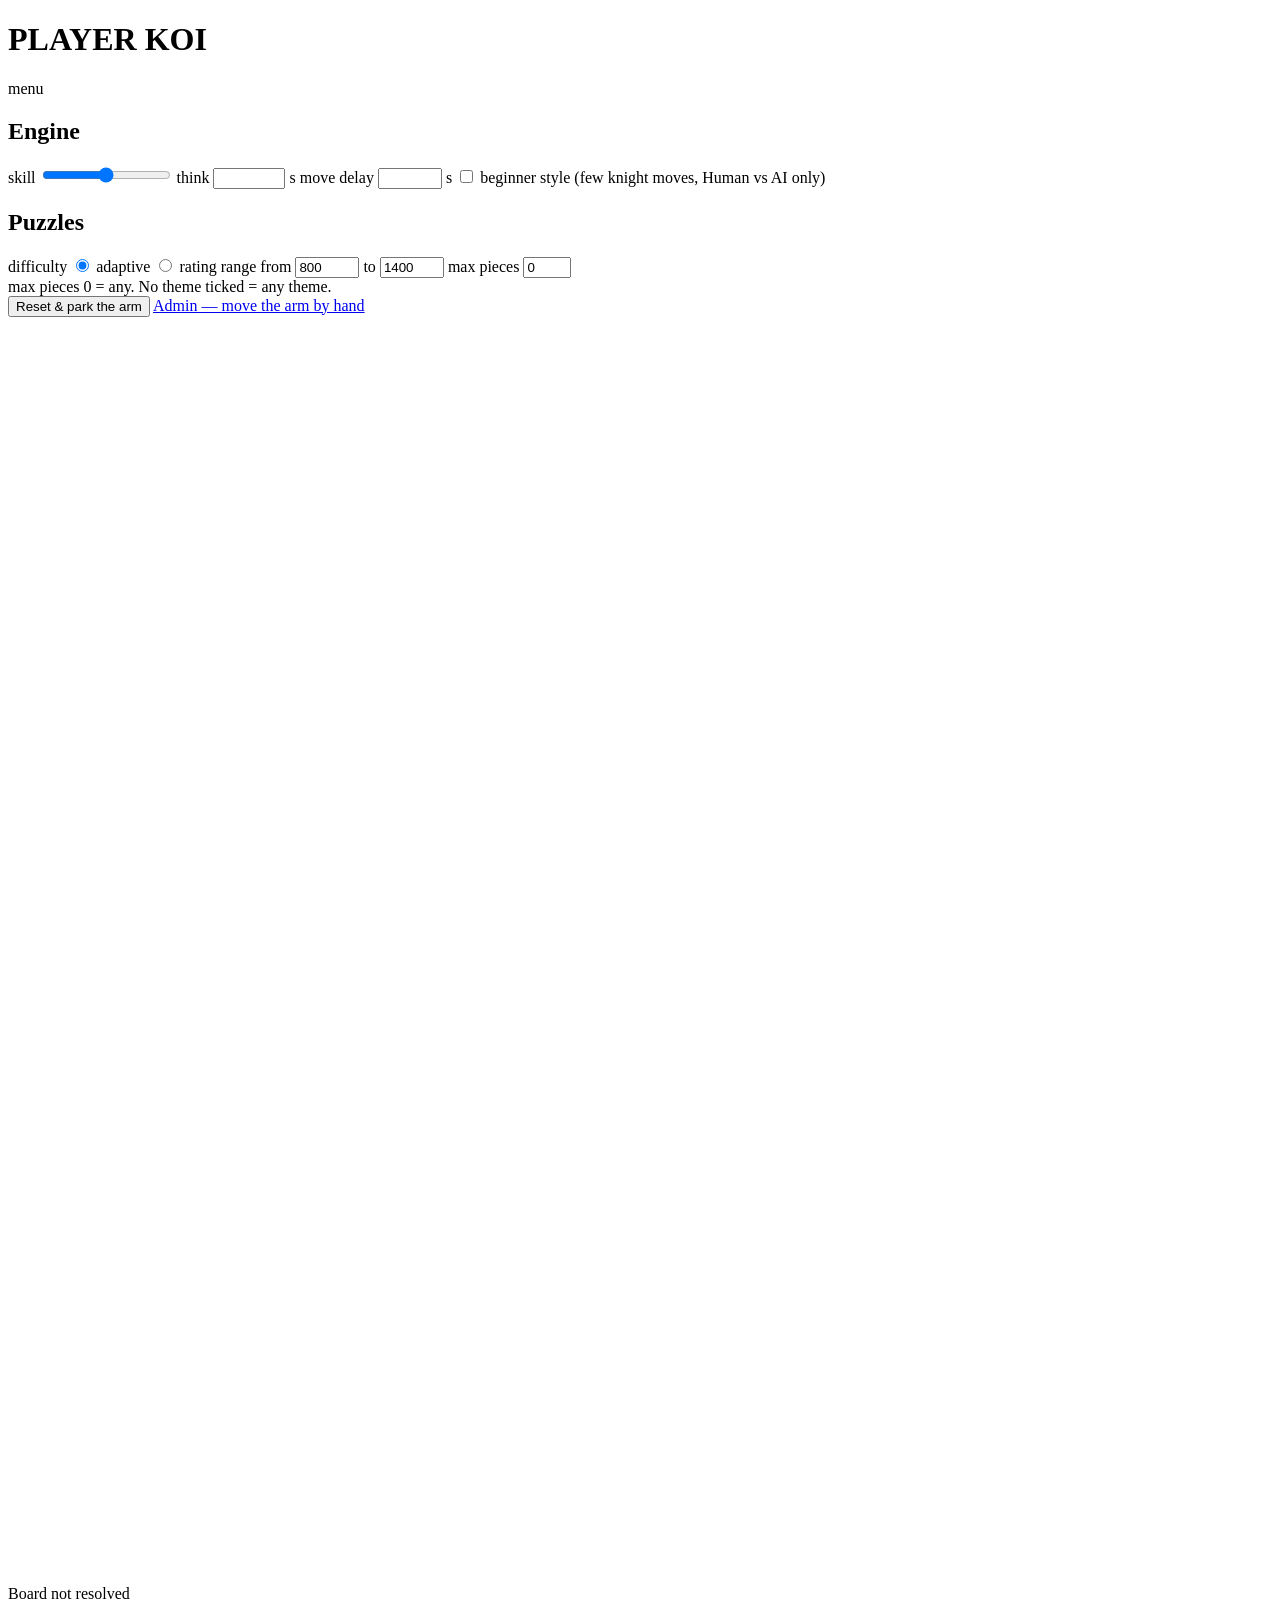
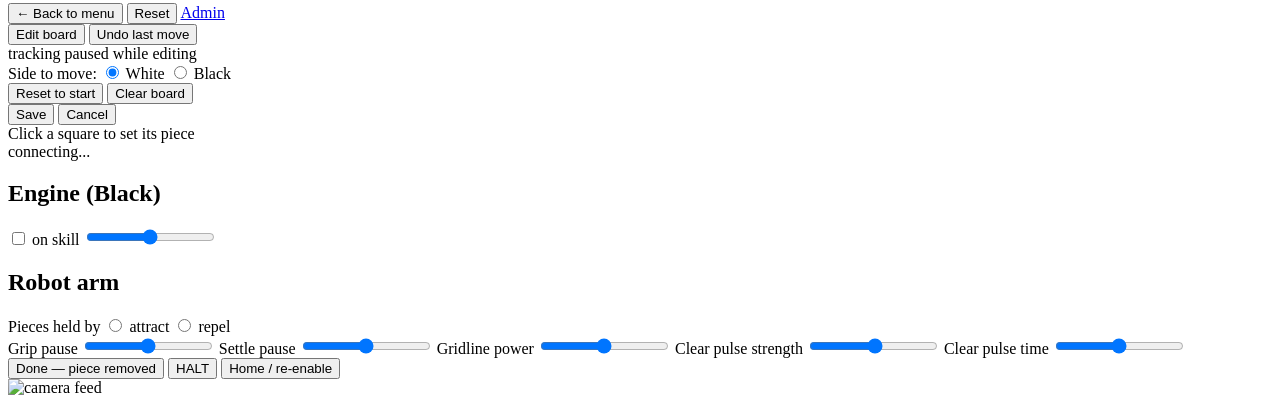
==== commit 05ccee57: "polarity same 5" ====
--- a/src/ui/index.html
+++ b/src/ui/index.html
@@ -220,7 +220,7 @@
       <div id="tuningRow">
         <label class="nr-label" for="tuneGrip">Grip pause
           <input type="range" class="nr-slider" id="tuneGrip"
-                 min="0" max="1000" step="25" data-color="cyan">
+                 min="0" max="2000" step="50" data-color="cyan">
           <span id="tuneGripVal" class="nr-badge nr-clr nr-border" data-color="cyan"></span>
         </label>
         <label class="nr-label" for="tuneSettle">Settle pause
@@ -232,6 +232,16 @@
           <input type="range" class="nr-slider" id="tuneGridPct"
                  min="0" max="100" step="5" data-color="cyan">
           <span id="tuneGridPctVal" class="nr-badge nr-clr nr-border" data-color="cyan"></span>
+        </label>
+        <label class="nr-label" for="tuneKickDuty">Clear pulse strength
+          <input type="range" class="nr-slider" id="tuneKickDuty"
+                 min="0" max="255" step="5" data-color="cyan">
+          <span id="tuneKickDutyVal" class="nr-badge nr-clr nr-border" data-color="cyan"></span>
+        </label>
+        <label class="nr-label" for="tuneKickMs">Clear pulse time
+          <input type="range" class="nr-slider" id="tuneKickMs"
+                 min="0" max="200" step="5" data-color="cyan">
+          <span id="tuneKickMsVal" class="nr-badge nr-clr nr-border" data-color="cyan"></span>
         </label>
       </div>
       <div id="robotRow">
